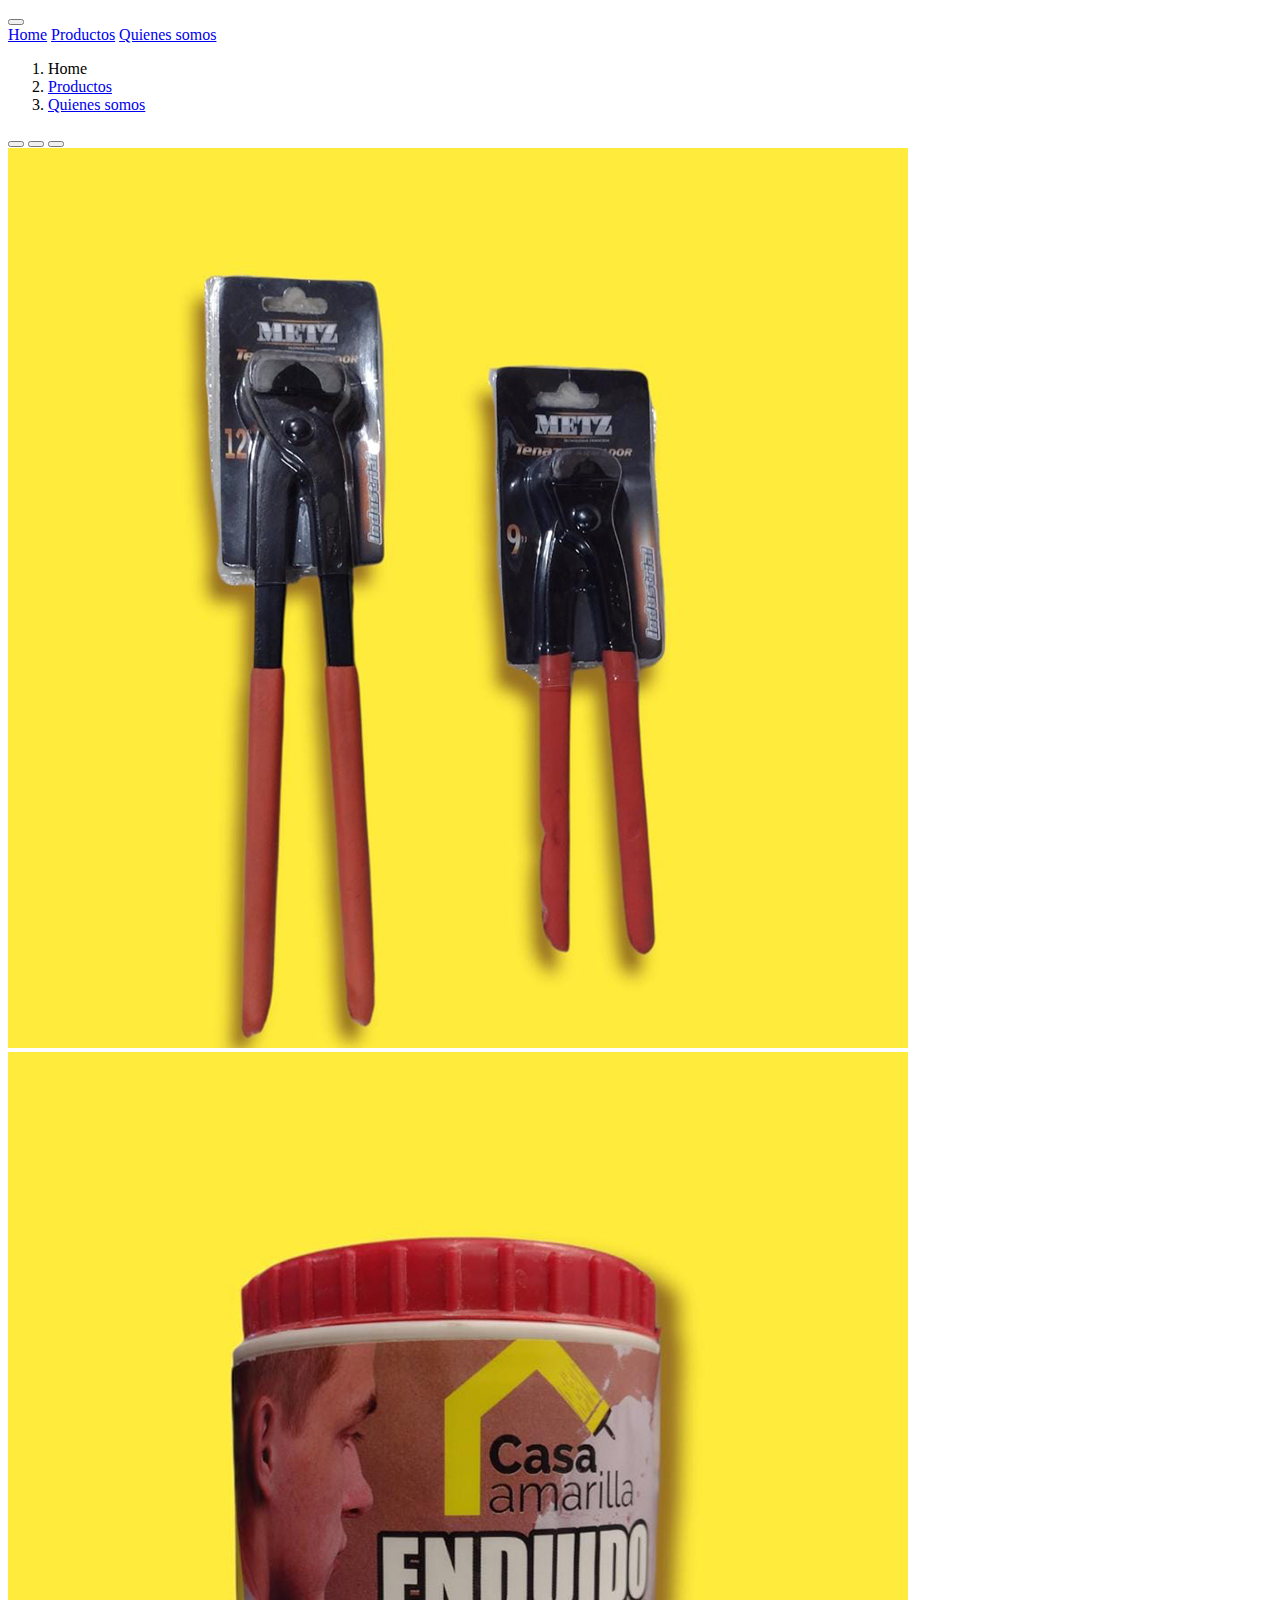
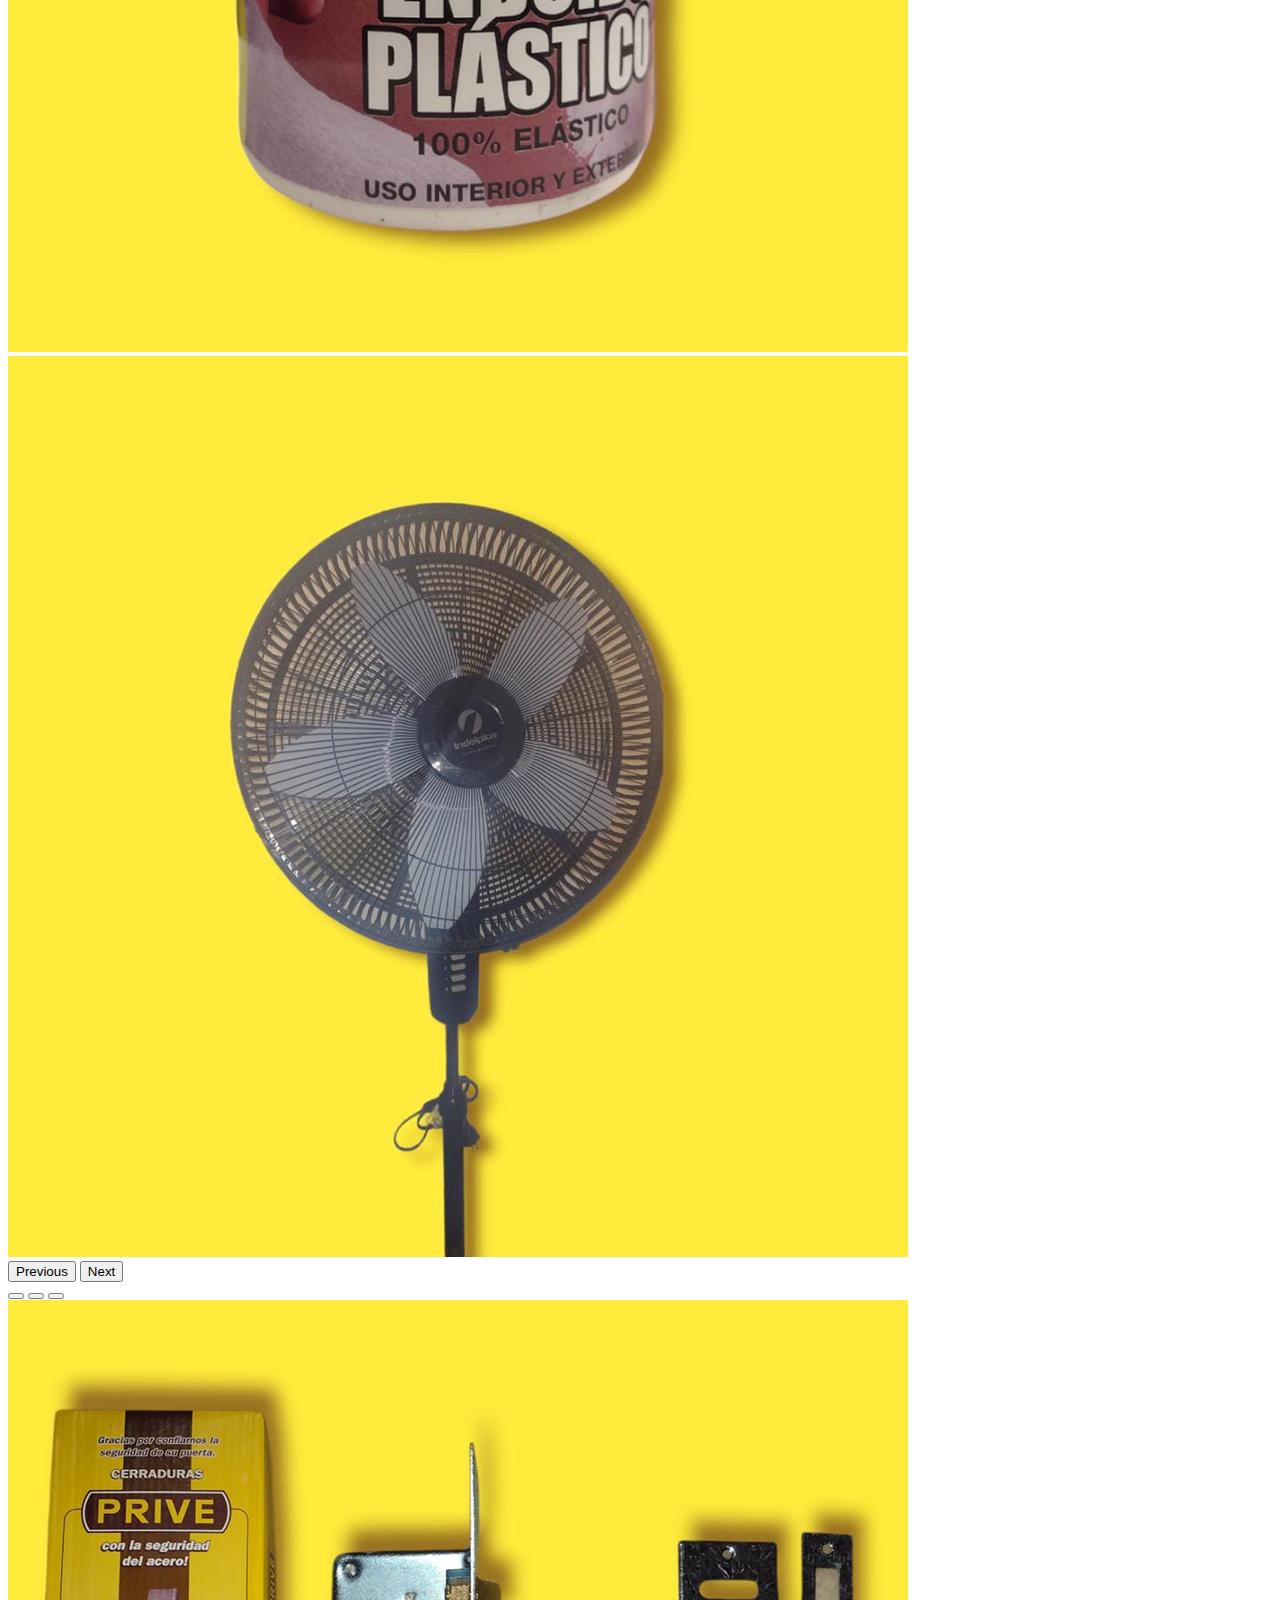
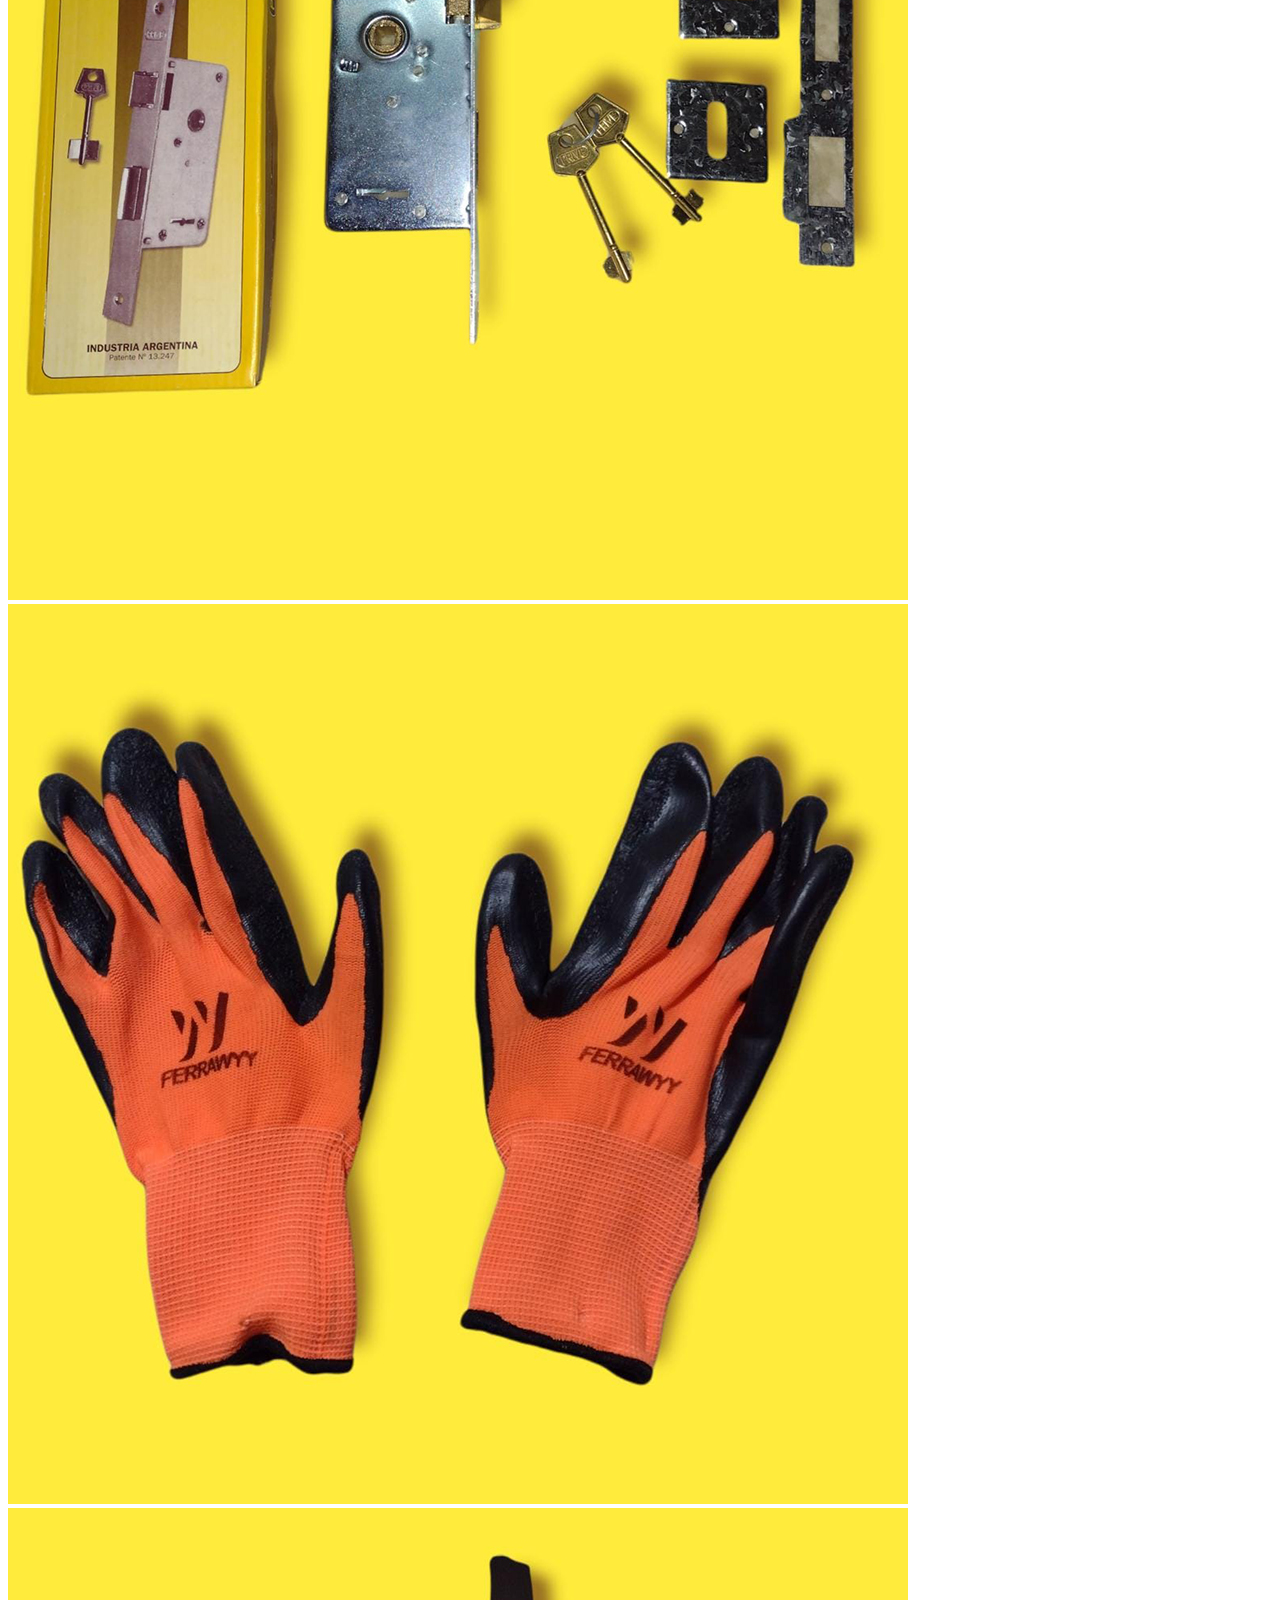
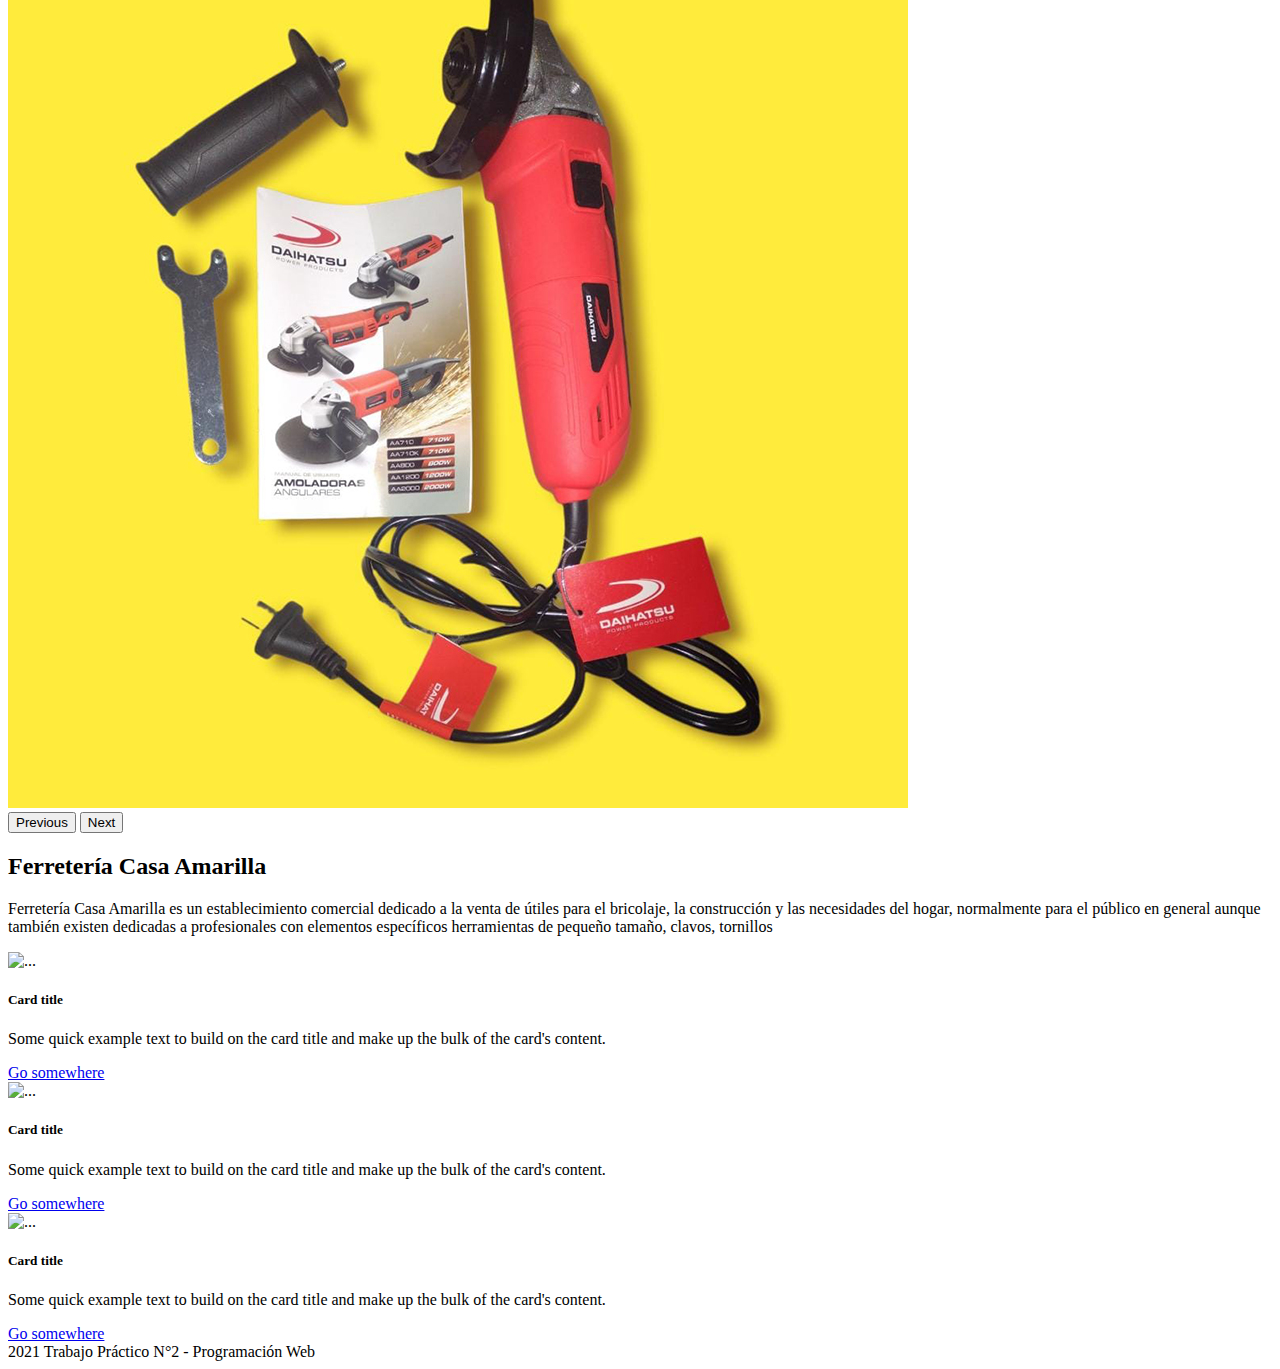
==== index.html @ 2762c0c7 "initial commit" ====
<!DOCTYPE html>
<html lang="en">
  <head>
    <meta http-equiv="Content-Type" content="text/html; charset=UTF-8"/>
    <meta name="viewport" content="width=device-width, initial-scale=1, maximum-scale=1.0"/>
    <title>Programación Web - TPN°2</title>
    <link href="https://cdn.jsdelivr.net/npm/bootstrap@5.0.2/dist/css/bootstrap.min.css" rel="stylesheet" integrity="sha384-EVSTQN3/azprG1Anm3QDgpJLIm9Nao0Yz1ztcQTwFspd3yD65VohhpuuCOmLASjC" crossorigin="anonymous">
    <!-- <link rel="stylesheet" href="css/style.css"> -->
    <link rel="preconnect" href="https://fonts.googleapis.com">
    <link rel="preconnect" href="https://fonts.gstatic.com" crossorigin>
    <link href="https://fonts.googleapis.com/css2?family=Glory:wght@100&display=swap" rel="stylesheet">
  </head>
  <body>
    <nav class="navbar navbar-expand-lg navbar-warning bg-warning">
      <div class="container-fluid">
        <button class="navbar-toggler" type="button" data-bs-toggle="collapse" data-bs-target="#navbarNavAltMarkup" aria-controls="navbarNavAltMarkup" aria-expanded="false" aria-label="Toggle navigation">
          <span class="navbar-toggler-icon"></span>
        </button>
        <div class="collapse navbar-collapse" id="navbarNavAltMarkup">
          <div class="navbar-nav">
            <a class="nav-link active text-white" aria-current="page" href="#">Home</a>
            <a class="nav-link text-white" href="productos.html">Productos</a>
            <a class="nav-link text-white" href="contact.html">Quienes somos</a>
          </div>
        </div>
      </div>
    </nav>
    <div class="container">
      <nav aria-label="breadcrumb">
        <ol class="breadcrumb">
          <li class="breadcrumb-item active" aria-current="page">Home</li>
          <li class="breadcrumb-item"><a href="productos.html">Productos</a></li>
          <li class="breadcrumb-item"><a href="contact.html">Quienes somos</a></li>
        </ol>
      </nav>
      <div class="row">
        <div class="col">
          <div id="carouselExampleIndicators" class="carousel slide" data-bs-ride="carousel">
            <div class="carousel-indicators">
              <button type="button" data-bs-target="#carouselExampleIndicators" data-bs-slide-to="0" class="active" aria-current="true" aria-label="Slide 1"></button>
              <button type="button" data-bs-target="#carouselExampleIndicators" data-bs-slide-to="1" aria-label="Slide 2"></button>
              <button type="button" data-bs-target="#carouselExampleIndicators" data-bs-slide-to="2" aria-label="Slide 3"></button>
            </div>
            <div class="carousel-inner">
              <div class="carousel-item active">
                <img src="img/01.jpg" class="d-block w-100" alt="...">
              </div>
              <div class="carousel-item">
                <img src="img/02.jpg" class="d-block w-100" alt="...">
              </div>
              <div class="carousel-item">
                <img src="img/03.jpg" class="d-block w-100" alt="...">
              </div>
            </div>
            <button class="carousel-control-prev" type="button" data-bs-target="#carouselExampleIndicators" data-bs-slide="prev">
              <span class="carousel-control-prev-icon" aria-hidden="true"></span>
              <span class="visually-hidden">Previous</span>
            </button>
            <button class="carousel-control-next" type="button" data-bs-target="#carouselExampleIndicators" data-bs-slide="next">
              <span class="carousel-control-next-icon" aria-hidden="true"></span>
              <span class="visually-hidden">Next</span>
            </button>
          </div>
        </div>
        <div class="col">
          <div id="carouselExampleIndicators" class="carousel slide" data-bs-ride="carousel">
            <div class="carousel-indicators">
              <button type="button" data-bs-target="#carouselExampleIndicators" data-bs-slide-to="0" class="active" aria-current="true" aria-label="Slide 1"></button>
              <button type="button" data-bs-target="#carouselExampleIndicators" data-bs-slide-to="1" aria-label="Slide 2"></button>
              <button type="button" data-bs-target="#carouselExampleIndicators" data-bs-slide-to="2" aria-label="Slide 3"></button>
            </div>
            <div class="carousel-inner">
              <div class="carousel-item active">
                <img src="img/04.jpg" class="d-block w-100" alt="...">
              </div>
              <div class="carousel-item">
                <img src="img/05.jpg" class="d-block w-100" alt="...">
              </div>
              <div class="carousel-item">
                <img src="img/06.jpg" class="d-block w-100" alt="...">
              </div>
            </div>
            <button class="carousel-control-prev" type="button" data-bs-target="#carouselExampleIndicators" data-bs-slide="prev">
              <span class="carousel-control-prev-icon" aria-hidden="true"></span>
              <span class="visually-hidden">Previous</span>
            </button>
            <button class="carousel-control-next" type="button" data-bs-target="#carouselExampleIndicators" data-bs-slide="next">
              <span class="carousel-control-next-icon" aria-hidden="true"></span>
              <span class="visually-hidden">Next</span>
            </button>
          </div>
        </div>
      </div>
      <div class="row">
        <h2>Ferretería Casa Amarilla</h2>
        <p>Ferretería Casa Amarilla  es un establecimiento comercial dedicado a la venta de útiles para el bricolaje, la construcción y las necesidades del hogar, normalmente para el público en general aunque también existen dedicadas a profesionales con elementos específicos herramientas de pequeño  tamaño, clavos, tornillos</p>
      </div>
      <div class="row">
        <div class="col">
          <div class="card">
            <img src="https://picsum.photos/200" class="card-img-top" alt="...">
            <div class="card-body">
              <h5 class="card-title">Card title</h5>
              <p class="card-text">Some quick example text to build on the card title and make up the bulk of the card's content.</p>
              <a href="#" class="btn btn-primary">Go somewhere</a>
            </div>
          </div>
      </div>
      <div class="col">
        <div class="card">
          <img src="https://picsum.photos/200" class="card-img-top" alt="...">
          <div class="card-body">
            <h5 class="card-title">Card title</h5>
            <p class="card-text">Some quick example text to build on the card title and make up the bulk of the card's content.</p>
            <a href="#" class="btn btn-primary">Go somewhere</a>
          </div>
        </div>
      </div>
      <div class="col">
        <div class="card">
          <img src="https://picsum.photos/200" class="card-img-top" alt="...">
          <div class="card-body">
            <h5 class="card-title">Card title</h5>
            <p class="card-text">Some quick example text to build on the card title and make up the bulk of the card's content.</p>
            <a href="#" class="btn btn-primary">Go somewhere</a>
          </div>
        </div>
      </div>
      </div>
    </div>
    <footer class="bg-warning">
      <div class="container text-white">
        <div class="row">
          2021 Trabajo Práctico N°2 - Programación Web
        </div>
      </div>
    </footer>
    <script src="https://cdn.jsdelivr.net/npm/bootstrap@5.0.2/dist/js/bootstrap.min.js" integrity="sha384-cVKIPhGWiC2Al4u+LWgxfKTRIcfu0JTxR+EQDz/bgldoEyl4H0zUF0QKbrJ0EcQF" crossorigin="anonymous"></script>
  </body>
</html>
---- css/style.css ----
*{
    font-family: Glory;
    margin: 0;
  }
  .align_center{
    text-align: center;
  }
  .active{
    font-weight: bold;
    background: #0d47a1;
  }
  .blue_container{
    background: #2196f3;
    color: white;
    padding: 2px;
  }
  .blue_darker{
    background: #0d47a1;
    color: white;        
  }
  .circle{
    border-radius: 150px;
  }
  .display-flex{
    display: flex;
  }
  .container{
    grid-template-columns: repeat(3, 1fr);
    grid-gap: 10px;
    grid-auto-rows: minmax(100px, auto);
    margin: auto;
    padding: 1em;
    width: 50%;
  }
  .col-4 {
    grid-column: 3;
    grid-row: 3;
    margin: 2em;
  }
  .right{
    position: absolute;
    right: 0px;
  }
  a{
  	text-decoration: none;
  }
  a:visited{
  	color: white;
  	text-decoration: none;
  }
  footer{
	  position: fixed;
	  left: 0;
	  bottom: 0;
	  width: 100%;
	  background-color: red;
	  color: white;
	  text-align: center;
	}
  footer .row{
  	padding: 10px 20px;
  }
  nav{
    height: 2.25em;
  }
  nav ul{
    /*margin: 0;*/
    display: flex;
    margin-left: 0;
    margin-right: auto;
  }
  nav ul li{
    padding: 10px;
    list-style: none;
    
  }
  nav ul li:hover{
    background: #0d47a1; 
    transition: 1s;
  }
  table{
    background: #333;
    font-family: Verdana; !important
    font-size: 12px;
  }
  table td{
    padding: 20px;
    text-transform: capitalize;
  }
  table th{
    background: #e0e0e0;
    text-transform: uppercase;
  }
  table tr:nth-child(even){
    background: white;
  }
  table tr:hover{
    background: #ffc107;
  }
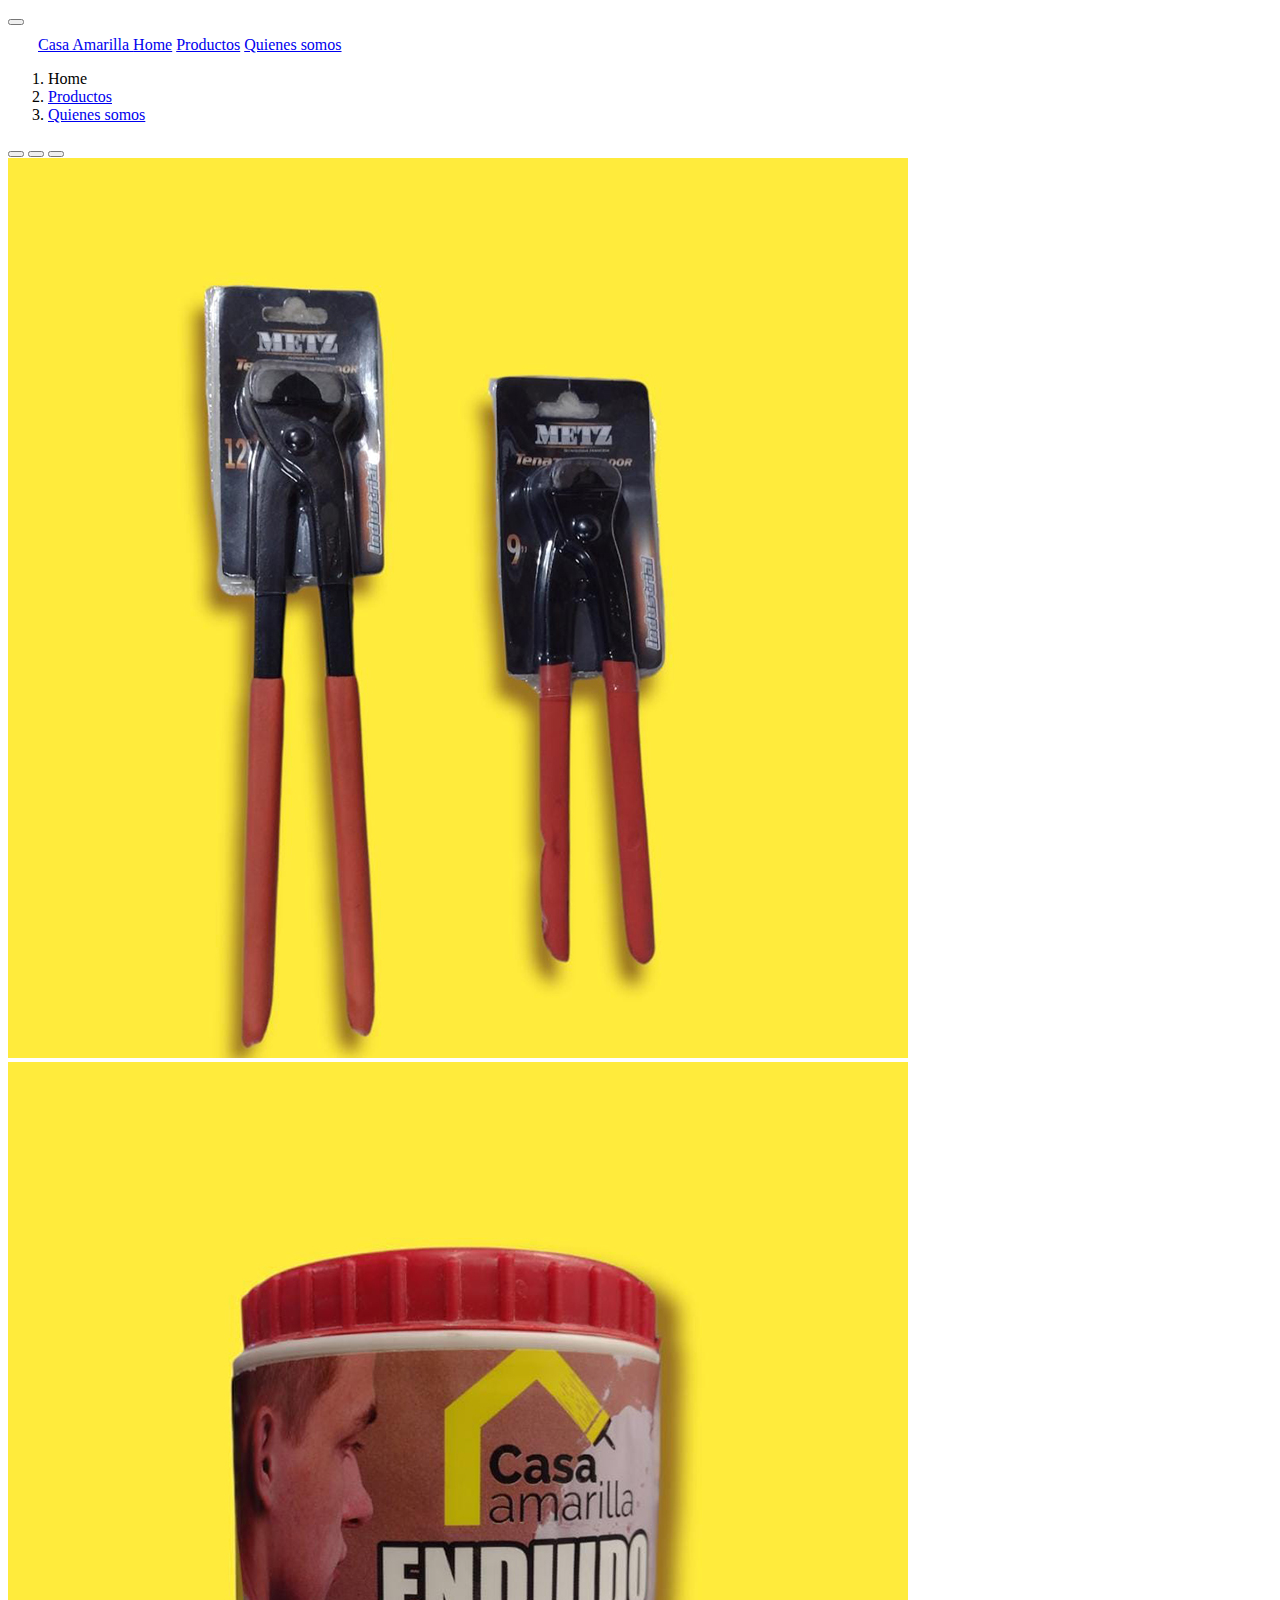
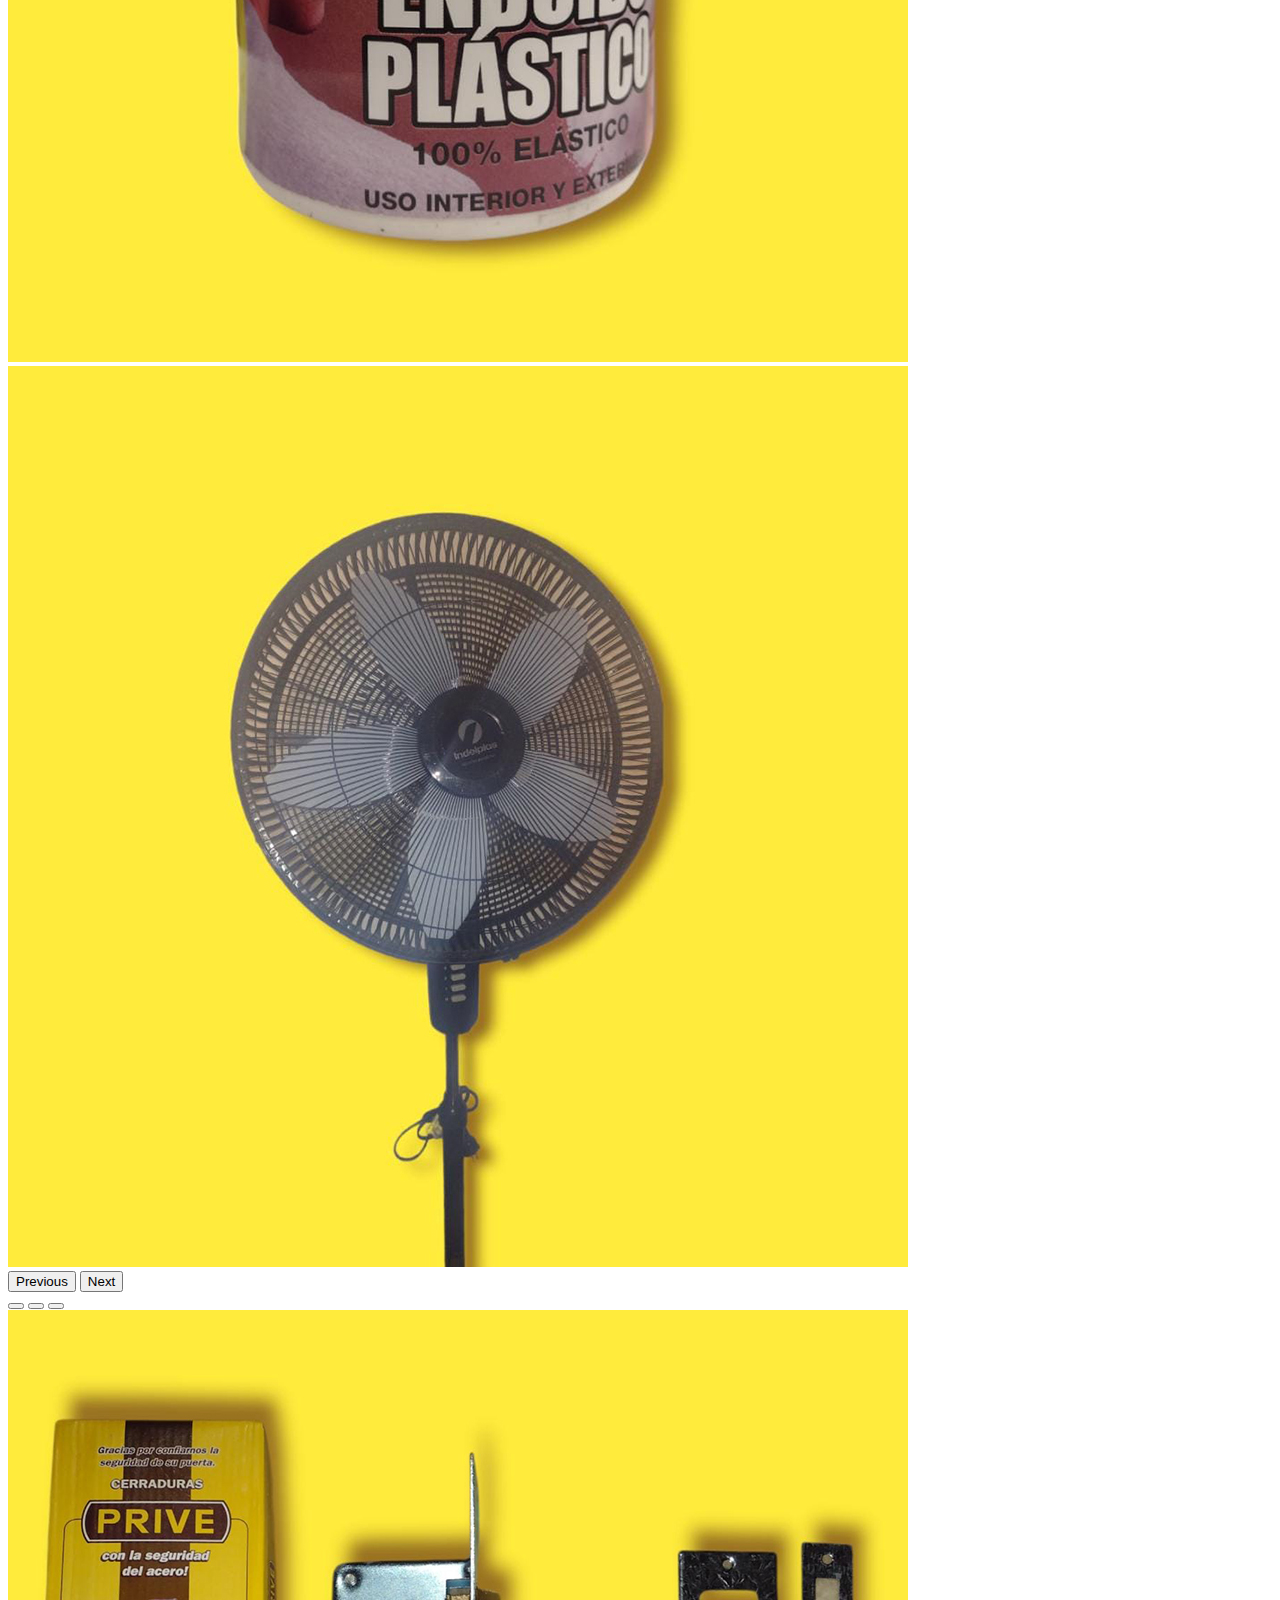
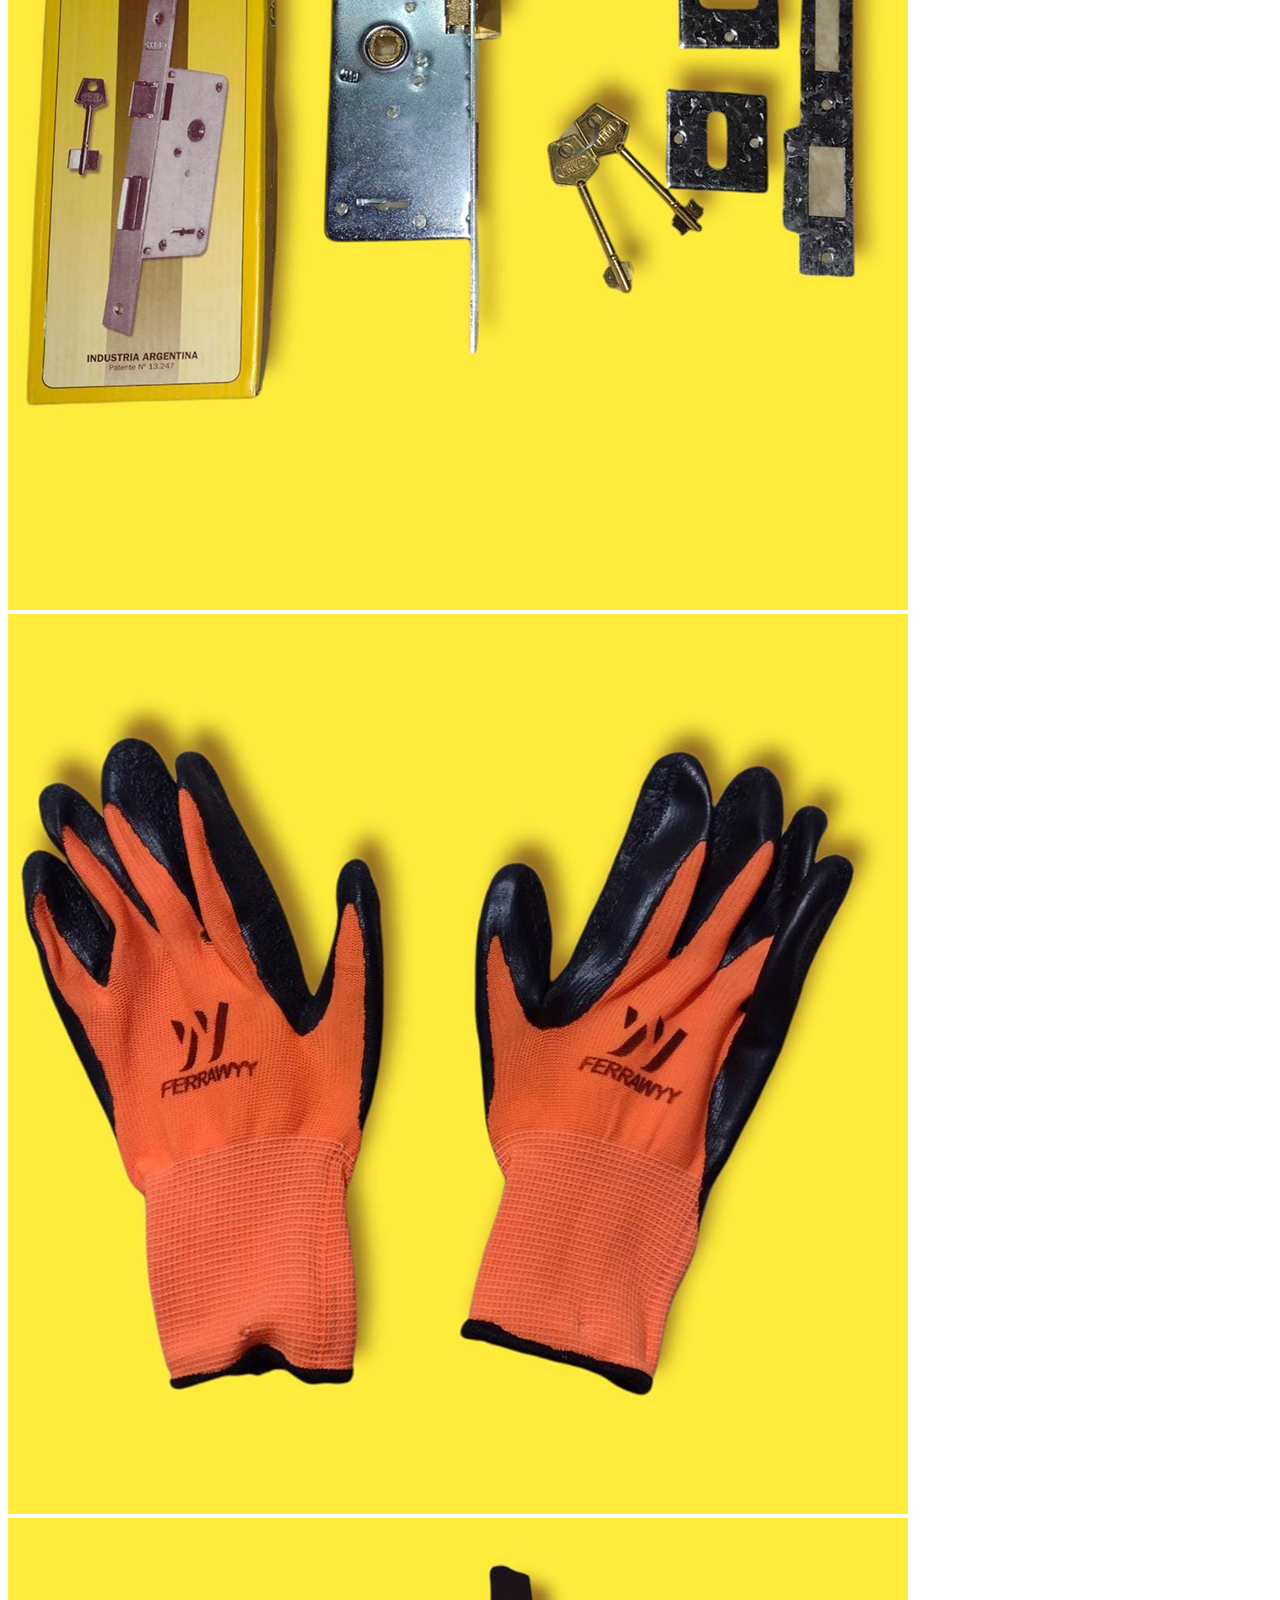
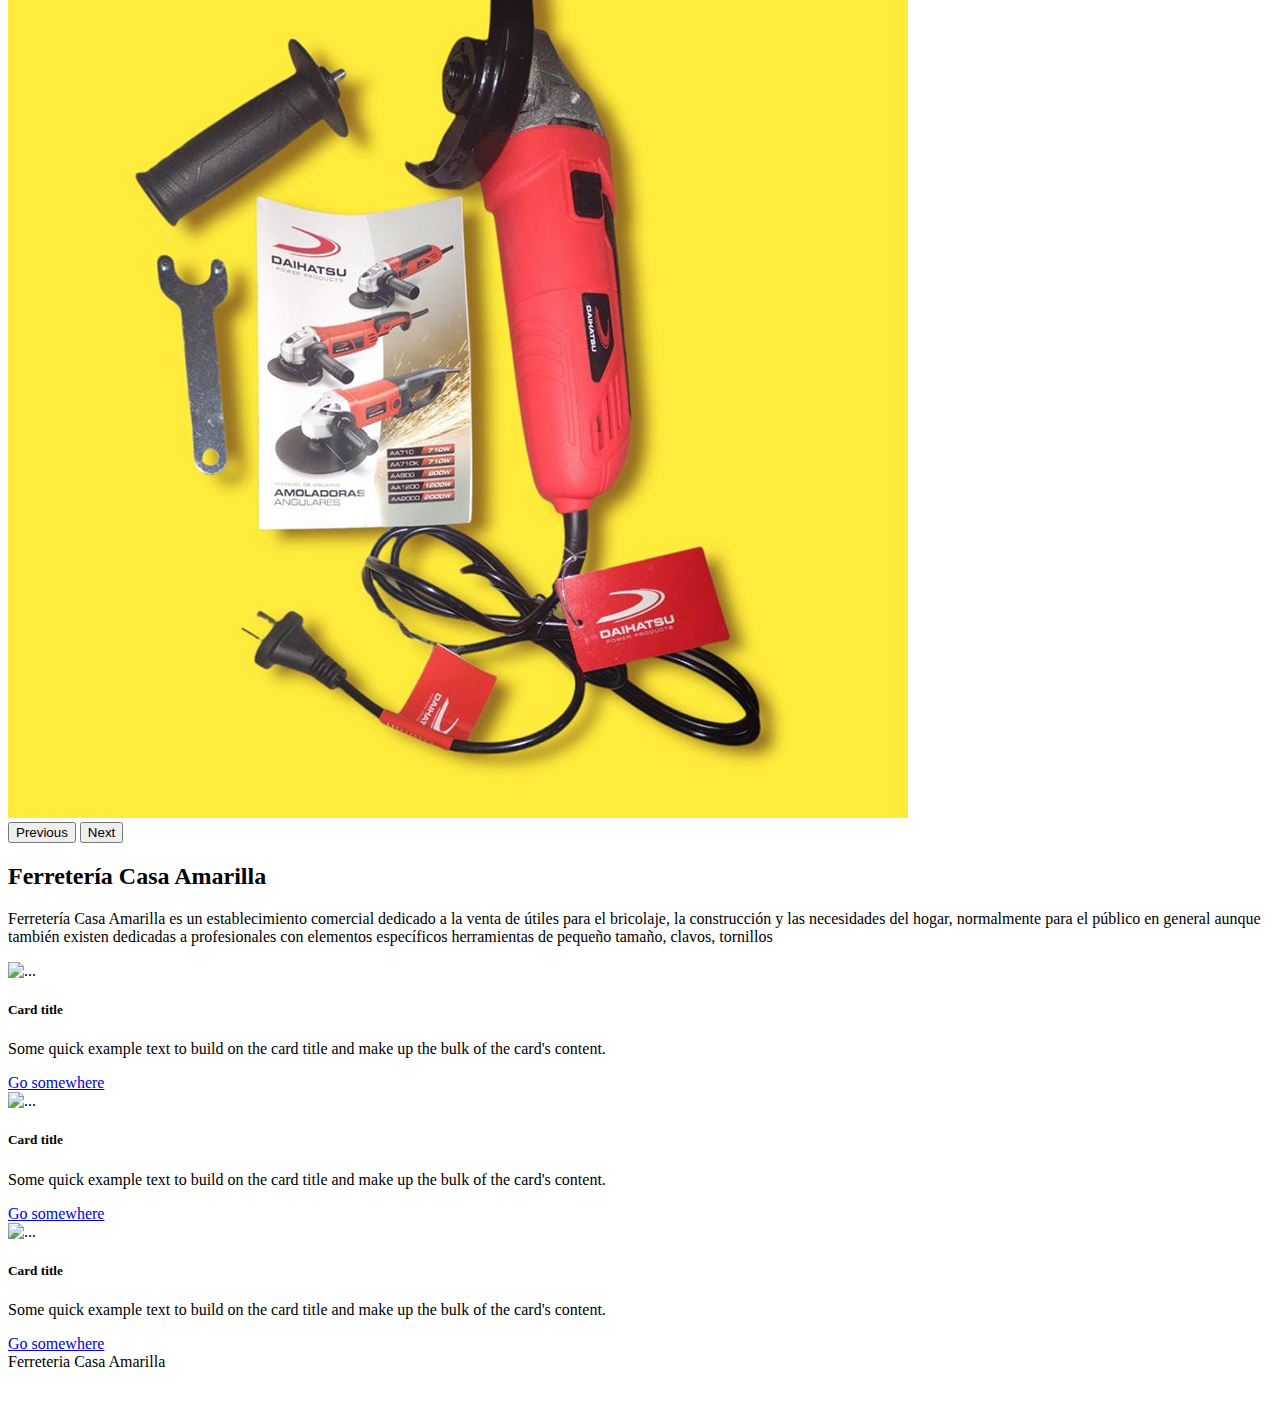
==== commit 99e2cb91: "added Font Awesome" ====
--- a/index.html
+++ b/index.html
@@ -5,22 +5,25 @@
     <meta name="viewport" content="width=device-width, initial-scale=1, maximum-scale=1.0"/>
     <title>Programación Web - TPN°2</title>
     <link href="https://cdn.jsdelivr.net/npm/bootstrap@5.0.2/dist/css/bootstrap.min.css" rel="stylesheet" integrity="sha384-EVSTQN3/azprG1Anm3QDgpJLIm9Nao0Yz1ztcQTwFspd3yD65VohhpuuCOmLASjC" crossorigin="anonymous">
-    <!-- <link rel="stylesheet" href="css/style.css"> -->
     <link rel="preconnect" href="https://fonts.googleapis.com">
     <link rel="preconnect" href="https://fonts.gstatic.com" crossorigin>
     <link href="https://fonts.googleapis.com/css2?family=Glory:wght@100&display=swap" rel="stylesheet">
+    <script src="https://kit.fontawesome.com/1224b1528a.js" crossorigin="anonymous"></script>
   </head>
-  <body>
-    <nav class="navbar navbar-expand-lg navbar-warning bg-warning">
+  <body class="d-flex flex-column min-vh-100">
+    <nav class="navbar navbar-expand-lg navbar-light bg-warning">
       <div class="container-fluid">
         <button class="navbar-toggler" type="button" data-bs-toggle="collapse" data-bs-target="#navbarNavAltMarkup" aria-controls="navbarNavAltMarkup" aria-expanded="false" aria-label="Toggle navigation">
           <span class="navbar-toggler-icon"></span>
         </button>
         <div class="collapse navbar-collapse" id="navbarNavAltMarkup">
           <div class="navbar-nav">
-            <a class="nav-link active text-white" aria-current="page" href="#">Home</a>
-            <a class="nav-link text-white" href="productos.html">Productos</a>
-            <a class="nav-link text-white" href="contact.html">Quienes somos</a>
+            <a class="nav-link active text-white" href="#">
+              <img src="img/logo.png" alt="" width="30" height="24">Casa Amarilla
+            </a>
+            <a class="nav-link active text-white" aria-current="page" href="#"><i class="fas fa-home"></i> Home</a>
+            <a class="nav-link text-white" href="productos.html"><i class="fas fa-tools"></i> Productos</a>
+            <a class="nav-link text-white" href="contact.html"><i class="far fa-id-badge"></i> Quienes somos</a>
           </div>
         </div>
       </div>
@@ -33,8 +36,8 @@
           <li class="breadcrumb-item"><a href="contact.html">Quienes somos</a></li>
         </ol>
       </nav>
-      <div class="row">
-        <div class="col">
+      <div class="row ">
+        <div class="col d-md-inline-block">
           <div id="carouselExampleIndicators" class="carousel slide" data-bs-ride="carousel">
             <div class="carousel-indicators">
               <button type="button" data-bs-target="#carouselExampleIndicators" data-bs-slide-to="0" class="active" aria-current="true" aria-label="Slide 1"></button>
@@ -62,7 +65,7 @@
             </button>
           </div>
         </div>
-        <div class="col">
+        <div class="col d-none d-md-block">
           <div id="carouselExampleIndicators" class="carousel slide" data-bs-ride="carousel">
             <div class="carousel-indicators">
               <button type="button" data-bs-target="#carouselExampleIndicators" data-bs-slide-to="0" class="active" aria-current="true" aria-label="Slide 1"></button>
@@ -128,10 +131,11 @@
       </div>
       </div>
     </div>
-    <footer class="bg-warning">
+    <footer class="bg-warning mt-auto">
       <div class="container text-white">
         <div class="row">
-          2021 Trabajo Práctico N°2 - Programación Web
+          <div class="col">Ferreteria Casa Amarilla</div>
+          <div class="col d-flex flex-row-reverse"><img src="img/logo.png" style="width: 1.5em;" alt=""></div>
         </div>
       </div>
     </footer>
